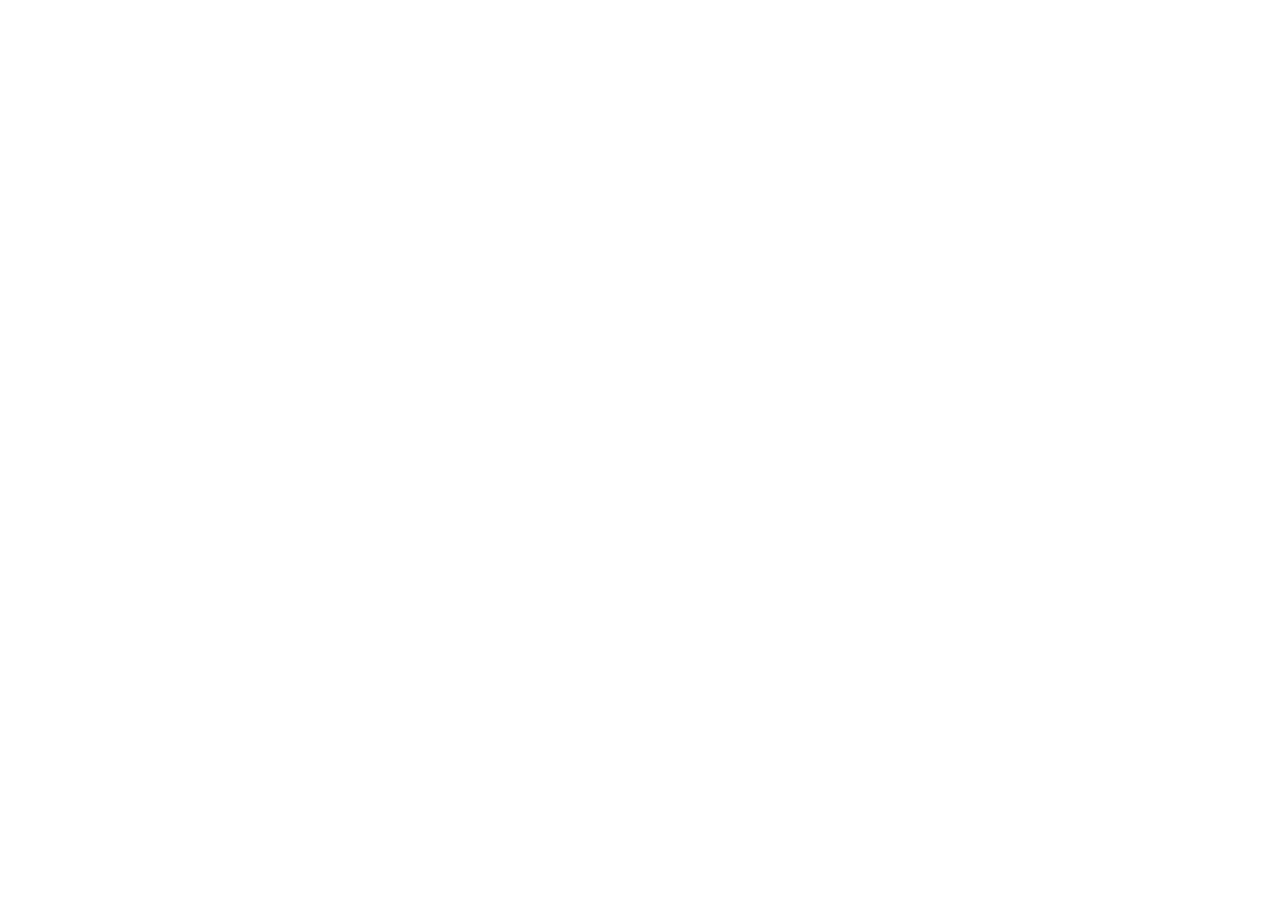
==== index.html @ 5d43742b "add files" ====
<!DOCTYPE html>
<html lang="ru">
<head>
    <meta charset="UTF-8">
    <meta name="viewport" content="width=device-width, initial-scale=1.0">
    <title>Тест</title>
    <link rel="shortcut icon" href="favicon.ico" type="image/x-icon">
    <link rel="icon" href="favicon.svg" type="image/svg+xml">
</head>
<body>
    
</body>
</html>
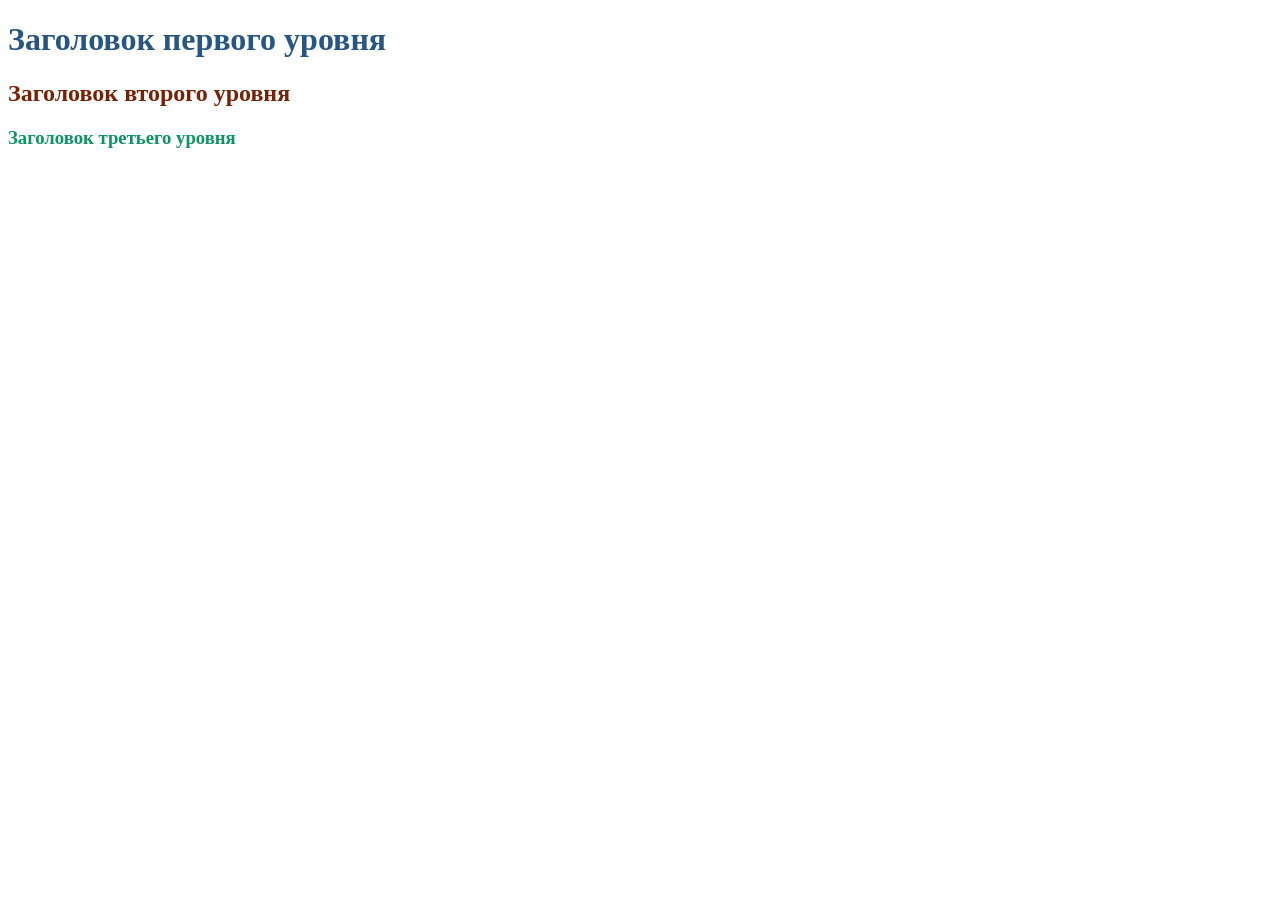
==== commit 33e8aa03: "add files" ====
--- a/index.html
+++ b/index.html
@@ -6,8 +6,11 @@
     <title>Тест</title>
     <link rel="shortcut icon" href="favicon.ico" type="image/x-icon">
     <link rel="icon" href="favicon.svg" type="image/svg+xml">
+    <link rel="stylesheet" href="styles/test.css">
 </head>
 <body>
-    
+    <h1>Заголовок первого уровня</h1>
+    <h2>Заголовок второго уровня</h2>
+    <h3>Заголовок третьего уровня</h3>
 </body>
 </html>
--- a/styles/test.css
+++ b/styles/test.css
@@ -0,0 +1,3 @@
+h1{color:#265684;}
+h2{color:#782105;}
+h3{color:#0b9562;
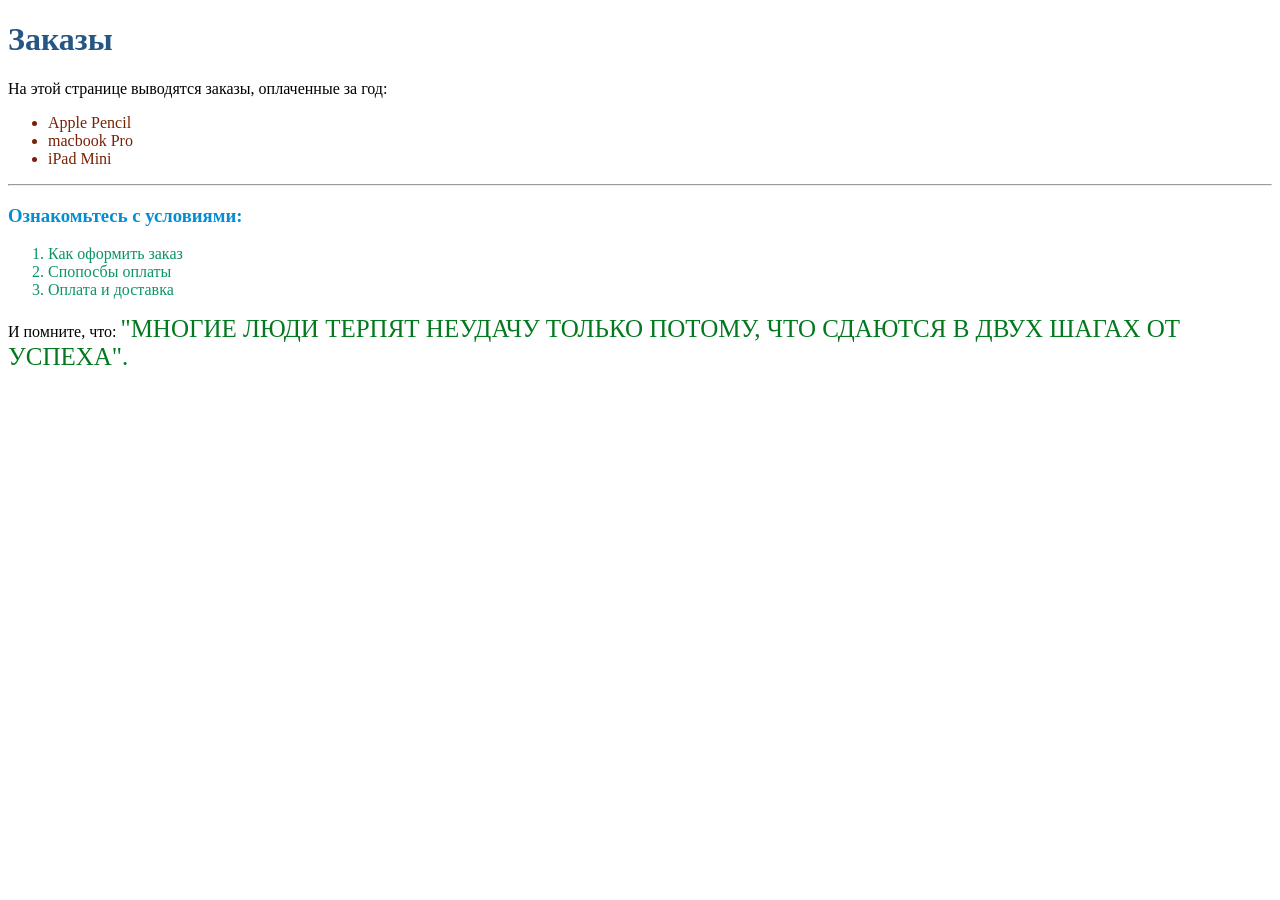
==== commit d43e2d1d: "completed task" ====
--- a/index.html
+++ b/index.html
@@ -9,8 +9,20 @@
     <link rel="stylesheet" href="styles/test.css">
 </head>
 <body>
-    <h1>Заголовок первого уровня</h1>
-    <h2>Заголовок второго уровня</h2>
-    <h3>Заголовок третьего уровня</h3>
+    <h1>Заказы</h1>
+    <p>На этой странице выводятся заказы, оплаченные за год:</p>
+    <ul>
+        <li>Apple Pencil</li>
+        <li>macbook Pro</li>
+        <li>iPad Mini</li>
+    </ul>
+    <hr />
+    <h3>Ознакомьтесь с условиями:</h3>
+    <ol>
+        <li>Как оформить заказ</li>
+        <li>Спопосбы оплаты</li>
+        <li>Оплата и доставка</li>
+    </ol>
+    <p>И помните, что: <span class="quote">"Многие люди терпят неудачу только потому, что сдаются в двух шагах от успеха".</span></p>
 </body>
 </html>
--- a/styles/test.css
+++ b/styles/test.css
@@ -1,3 +1,6 @@
 h1{color:#265684;}
-h2{color:#782105;}
-h3{color:#0b9562;+ul{color:#782105;}
+
+h3{color: #058dd2;}
+ol{color:#0b9562;}
+.quote{font-size: 25px; text-transform: uppercase; color: #03791f;}
